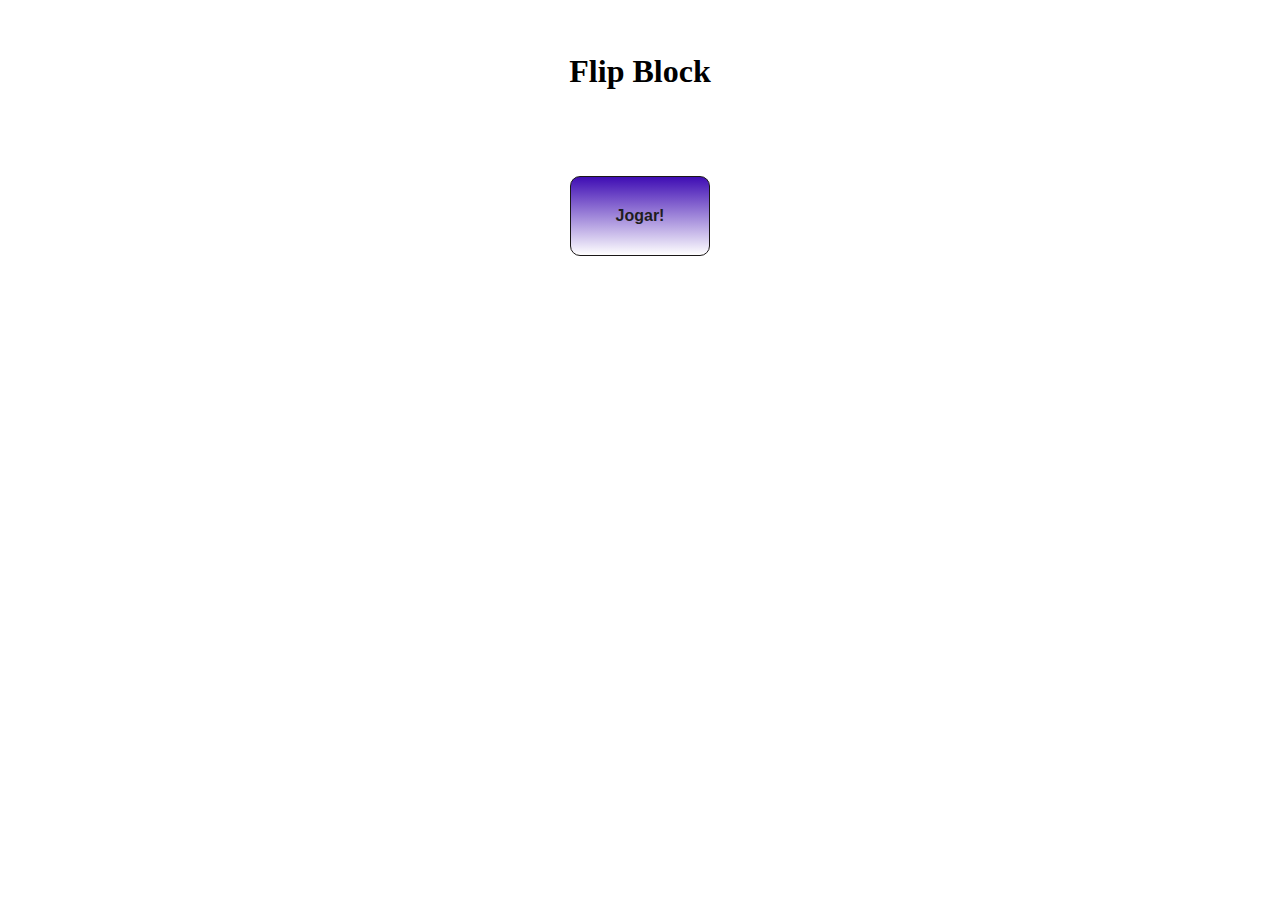
==== inicio.html @ 2c89fd6c "first" ====
<!DOCTYPE html>
<html lang="pt-BR">
<head>
    <meta charset="UTF-8">
    <meta name="viewport" content="width=device-width, initial-scale=1.0">

    <link rel="stylesheet" href="inicio.css">

    <title>início</title>
</head>
<body>
    <div class="inicio">
        <h1>Flip Block</h1>
    </div>

    <div class="comecar">
        <a href="Index.html"><button id="play">Jogar!</button></a>
    </div>
    
</body>
</html>
---- inicio.css ----
.inicio{
    margin-top: 2rem;
    display: flex;
    justify-content: center;
    align-items: center;

}

.comecar{
    margin-top: 4rem;
    display: flex;
    justify-content: center;
    align-items: center;

    font-family: "Fascinate Inline", system-ui;
    font-weight: 400;
    font-style: normal;

}

#play{
    padding: 30px 45px;
    background-image: linear-gradient(to bottom, rgb(63, 13, 180), white);
    border-radius: 10px ;
    color: rgb(31, 29, 29);
    font-size: 1rem;
    font-weight: 800;
    border: 1px solid rgb(27, 24, 24);
}

a {
    text-decoration: none;
}
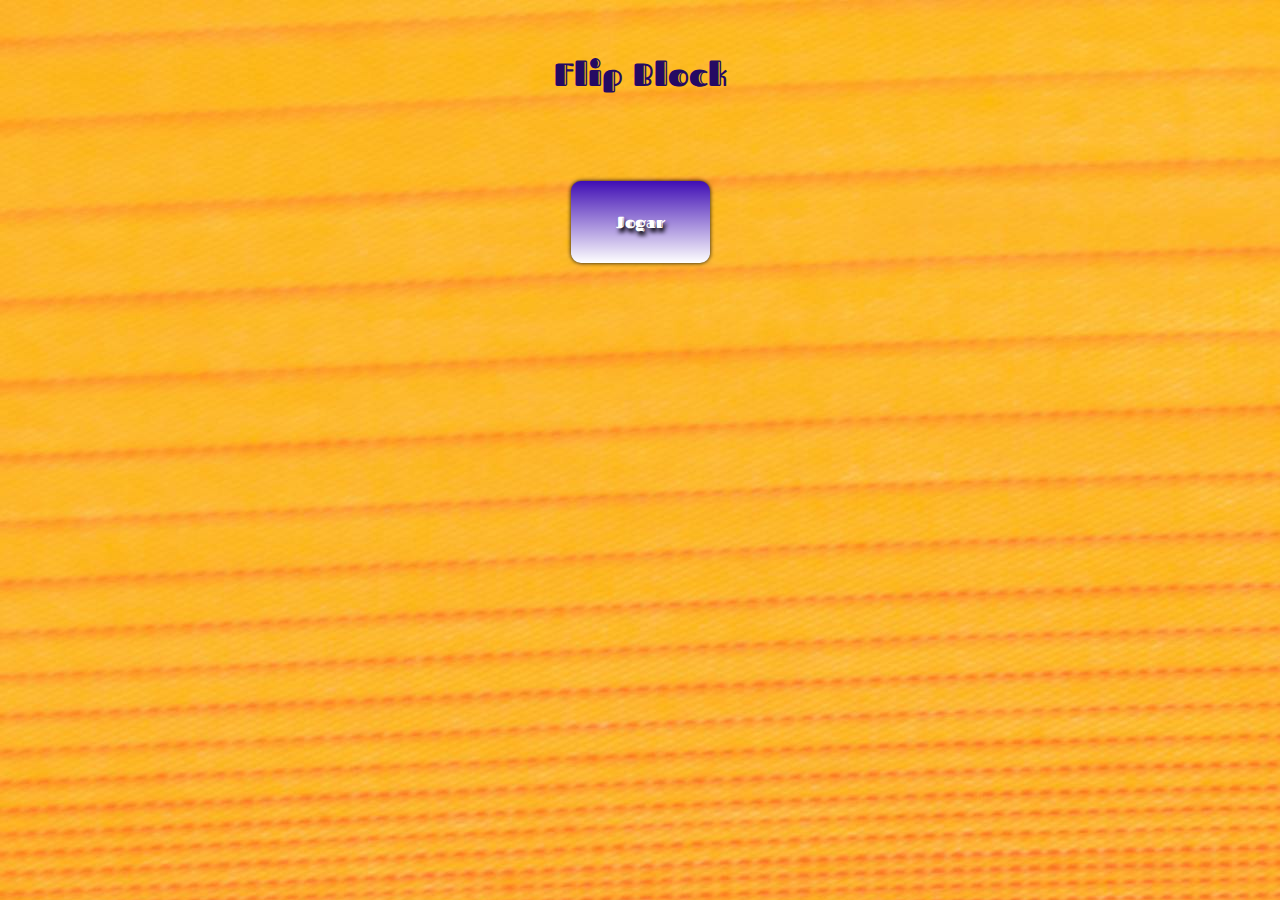
==== commit 08ad3b08: "cores" ====
--- a/inicio.html
+++ b/inicio.html
@@ -9,13 +9,17 @@
     <title>início</title>
 </head>
 <body>
-    <div class="inicio">
-        <h1>Flip Block</h1>
-    </div>
 
-    <div class="comecar">
-        <a href="Index.html"><button id="play">Jogar!</button></a>
-    </div>
+
+
+        <div class="inicio">
+            <h1>Flip Block</h1>
+        </div>
+    
+        <div class="comecar">
+            <a href="Index.html"><button id="play">Jogar</button></a>
+        </div>
+
     
 </body>
 </html>--- a/inicio.css
+++ b/inicio.css
@@ -1,8 +1,18 @@
+@import url('https://fonts.googleapis.com/css2?family=Fascinate+Inline&display=swap');
+
+
+body {
+    background-image: url(./fundo/imgFundo.jpg);
+}
+
 .inicio{
     margin-top: 2rem;
     display: flex;
     justify-content: center;
     align-items: center;
+    font-family: "Fascinate Inline", system-ui;
+
+    color:  rgb(37, 10, 99)
 
 }
 
@@ -15,7 +25,6 @@
     font-family: "Fascinate Inline", system-ui;
     font-weight: 400;
     font-style: normal;
-
 }
 
 #play{
@@ -25,7 +34,13 @@
     color: rgb(31, 29, 29);
     font-size: 1rem;
     font-weight: 800;
-    border: 1px solid rgb(27, 24, 24);
+    border: none;
+
+    font-family: "Fascinate Inline", system-ui;
+
+    color:white;
+    text-shadow: 2px 4px 4px black;
+    box-shadow: 0 0 4px rgb(15, 15, 15);
 }
 
 a {
